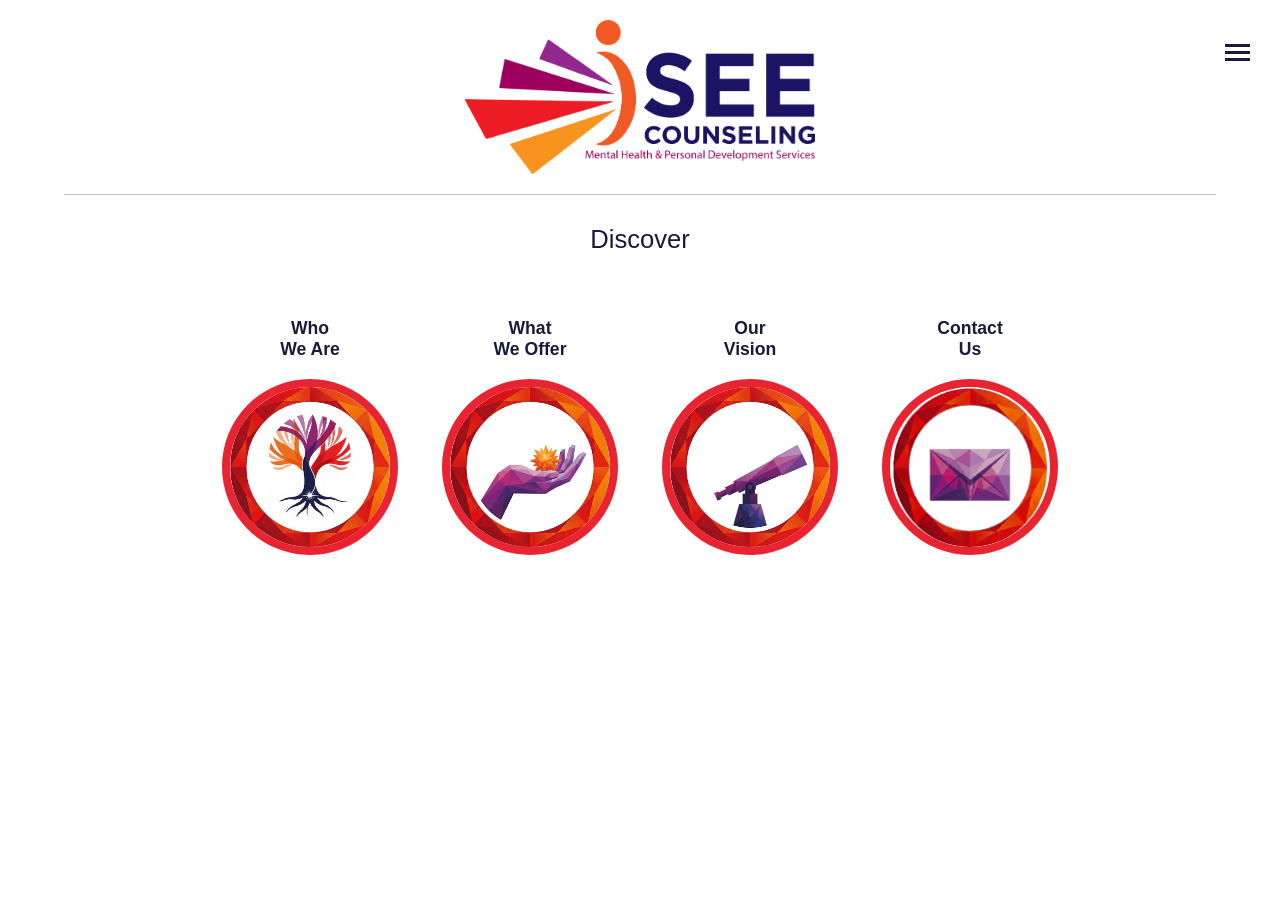
==== index.html @ e56a7699 "Update index.html" ====
<!DOCTYPE html>
<html lang="en">
<head>
    <meta charset="UTF-8">
    <meta name="viewport" content="width=device-width, initial-scale=1.0">
    <title>I See Counseling - Home</title>
    <style>
        :root {
            --navy: #1A1A3A;
            --red: #E82431;
            --systemic-orange: #E85E2E;
            --purple: #D067C0;
            --maroon: #7A1A6B;
            --sage-orange: #E18318;
        }

        body {
            margin: 0;
            padding: 0;
            font-family: 'Segoe UI', Tahoma, Geneva, Verdana, sans-serif;
            background-color: #ffffff;
            color: var(--navy);
            text-align: center;
        }

        /* Header & Navigation */
        header {
            display: flex;
            justify-content: center;
            align-items: center;
            padding: 20px;
            position: relative;
        }

        .main-logo {
            max-width: 350px;
            width: 100%;
            height: auto;
        }

        .hamburger {
            position: absolute;
            right: 30px;
            top: 40px;
            cursor: pointer;
        }

        .hamburger div {
            width: 25px;
            height: 3px;
            background-color: var(--navy);
            margin: 4px 0;
        }

        /* Divider Line */
        .divider {
            width: 90%;
            height: 1px;
            background-color: var(--maroon);
            margin: 0 auto 30px;
            opacity: 0.3;
        }

        /* Discover Link - Plain Navy Text */
        .discover-link {
            display: inline-block;
            color: var(--navy);
            text-decoration: none;
            font-size: 1.6rem;
            font-weight: 500;
            margin-bottom: 40px;
        }

        /* Icon Grid Layout */
        .nav-grid {
            display: flex;
            justify-content: center;
            align-items: flex-start;
            flex-wrap: wrap;
            gap: 20px;
            padding: 20px;
            max-width: 1100px;
            margin: 0 auto;
        }

        .nav-item {
            display: flex;
            flex-direction: column;
            align-items: center;
            width: 200px;
            text-decoration: none;
            color: inherit;
        }

        .nav-item span {
            font-weight: bold;
            margin-bottom: 15px;
            font-size: 1.1rem;
            height: 50px;
            display: flex;
            align-items: center;
            text-align: center;
        }

        /* Circular Icons with 8px Red Border */
        .circle-icon {
            width: 160px;
            height: 160px;
            border-radius: 50%;
            border: 8px solid var(--red);
            overflow: hidden;
            display: flex;
            justify-content: center;
            align-items: center;
            background-color: white;
        }

        .circle-icon img {
            width: 100%;
            height: 100%;
            object-fit: cover;
        }

        /* Responsive Design */
        @media (max-width: 768px) {
            .nav-grid {
                flex-direction: column;
                align-items: center;
            }
            .nav-item {
                width: 100%;
                margin-bottom: 30px;
            }
        }
    </style>
</head>
<body>

    <header>
        <img src="images/main-logo.png" alt="I See Counseling" class="main-logo">
        <div class="hamburger">
            <div></div>
            <div></div>
            <div></div>
        </div>
    </header>

    <div class="divider"></div>

    <a href="#" class="discover-link">Discover</a>

    <div class="nav-grid">
        <!-- Who We Are -->
        <a href="about.html" class="nav-item">
            <span>Who<br>We Are</span>
            <div class="circle-icon">
                <img src="images/who-we-are.png" alt="Who We Are">
            </div>
        </a>

        <!-- What We Offer -->
        <div class="nav-item">
            <span>What<br>We Offer</span>
            <div class="circle-icon">
                <img src="images/offer.png" alt="What We Offer">
            </div>
        </div>

        <!-- Our Vision -->
        <div class="nav-item">
            <span>Our<br>Vision</span>
            <div class="circle-icon">
                <img src="images/vision.png" alt="Our Vision">
            </div>
        </div>

        <!-- Contact Us -->
        <div class="nav-item">
            <span>Contact<br>Us</span>
            <div class="circle-icon">
                <img src="images/contact.png" alt="Contact Us">
            </div>
        </div>
    </div>

</body>
</html>
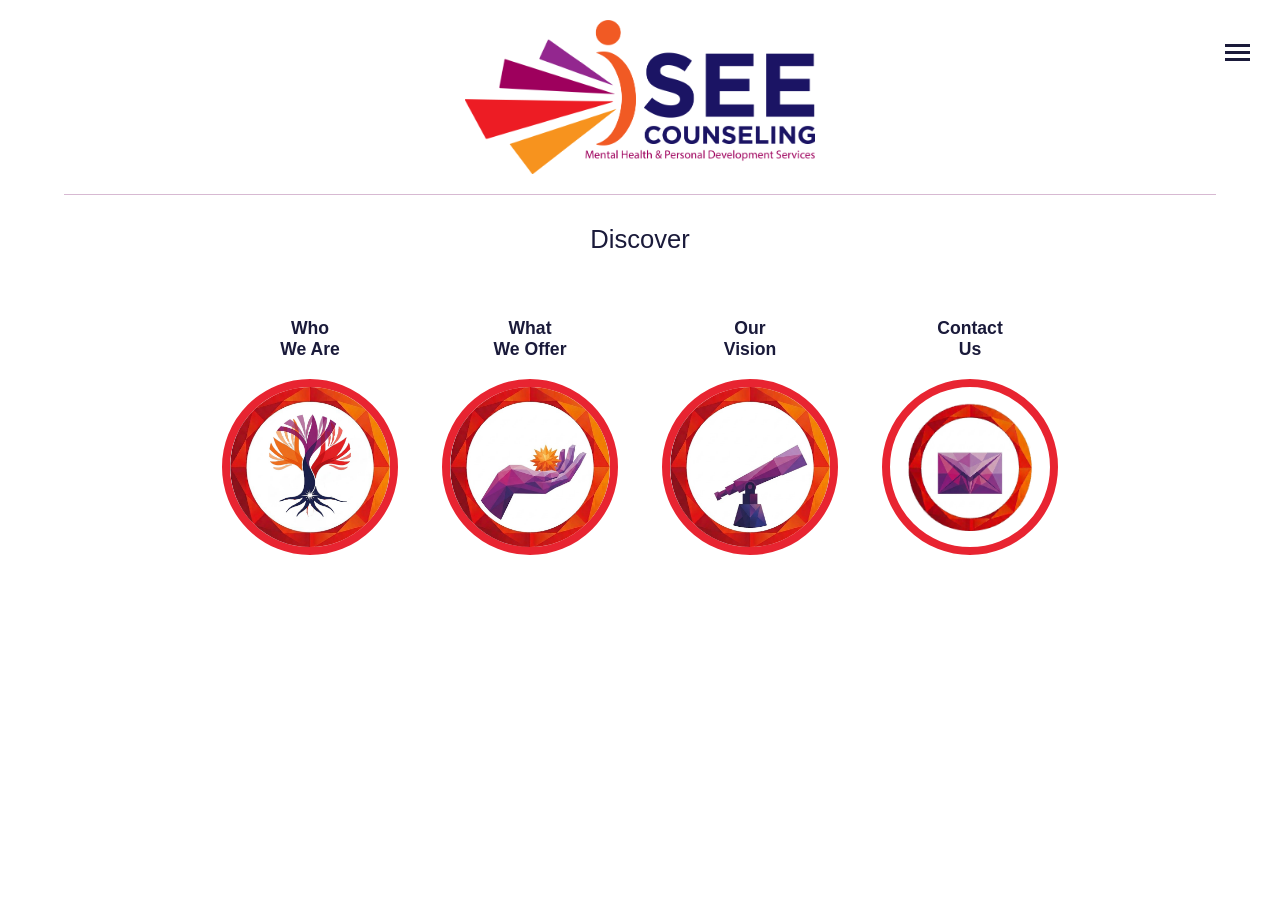
==== commit fa606bbb: "Add dropdown menu and improve header styles Refactor header to include a dropdown menu for navigatio" ====
--- a/index.html
+++ b/index.html
@@ -5,6 +5,7 @@
     <meta name="viewport" content="width=device-width, initial-scale=1.0">
     <title>I See Counseling - Home</title>
     <style>
+        /* Core Brand Colors */
         :root {
             --navy: #1A1A3A;
             --red: #E82431;
@@ -23,13 +24,14 @@
             text-align: center;
         }
 
-        /* Header & Navigation */
+        /* Header & Dropdown Menu */
         header {
             display: flex;
             justify-content: center;
             align-items: center;
             padding: 20px;
             position: relative;
+            z-index: 1000;
         }
 
         .main-logo {
@@ -38,11 +40,20 @@
             height: auto;
         }
 
-        .hamburger {
+        .menu-container {
             position: absolute;
             right: 30px;
             top: 40px;
+        }
+
+        /* Hidden Checkbox Hack for Dropdown */
+        #menu-toggle {
+            display: none;
+        }
+
+        .hamburger {
             cursor: pointer;
+            display: block;
         }
 
         .hamburger div {
@@ -50,6 +61,37 @@
             height: 3px;
             background-color: var(--navy);
             margin: 4px 0;
+            transition: 0.3s;
+        }
+
+        .dropdown-content {
+            display: none;
+            position: absolute;
+            right: 0;
+            top: 40px;
+            background-color: #ffffff;
+            min-width: 160px;
+            box-shadow: 0px 8px 16px 0px rgba(0,0,0,0.1);
+            border: 1px solid #eee;
+            text-align: right;
+        }
+
+        .dropdown-content a {
+            color: var(--navy);
+            padding: 12px 16px;
+            text-decoration: none;
+            display: block;
+            font-weight: 500;
+        }
+
+        .dropdown-content a:hover {
+            background-color: #f9f9f9;
+            color: var(--red);
+        }
+
+        /* Show menu when checkbox is checked */
+        #menu-toggle:checked ~ .dropdown-content {
+            display: block;
         }
 
         /* Divider Line */
@@ -61,11 +103,10 @@
             opacity: 0.3;
         }
 
-        /* Discover Link - Plain Navy Text */
-        .discover-link {
-            display: inline-block;
+        /* Discover Text (Plain, No Link) */
+        .discover-text {
+            display: block;
             color: var(--navy);
-            text-decoration: none;
             font-size: 1.6rem;
             font-weight: 500;
             margin-bottom: 40px;
@@ -119,6 +160,13 @@
             width: 100%;
             height: 100%;
             object-fit: cover;
+        }
+
+        /* Fix for Contact Icon fitting issues */
+        .contact-fix img {
+            width: 80%;
+            height: 80%;
+            object-fit: contain;
         }
 
         /* Responsive Design */
@@ -131,6 +179,9 @@
                 width: 100%;
                 margin-bottom: 30px;
             }
+            .main-logo {
+                max-width: 280px;
+            }
         }
     </style>
 </head>
@@ -138,16 +189,26 @@
 
     <header>
         <img src="images/main-logo.png" alt="I See Counseling" class="main-logo">
-        <div class="hamburger">
-            <div></div>
-            <div></div>
-            <div></div>
+        
+        <div class="menu-container">
+            <input type="checkbox" id="menu-toggle">
+            <label for="menu-toggle" class="hamburger">
+                <div></div>
+                <div></div>
+                <div></div>
+            </label>
+            <nav class="dropdown-content">
+                <a href="about.html">About</a>
+                <a href="#">Services</a>
+                <a href="#">Vision</a>
+                <a href="#">Contact Us</a>
+            </nav>
         </div>
     </header>
 
     <div class="divider"></div>
 
-    <a href="#" class="discover-link">Discover</a>
+    <span class="discover-text">Discover</span>
 
     <div class="nav-grid">
         <!-- Who We Are -->
@@ -177,7 +238,7 @@
         <!-- Contact Us -->
         <div class="nav-item">
             <span>Contact<br>Us</span>
-            <div class="circle-icon">
+            <div class="circle-icon contact-fix">
                 <img src="images/contact.png" alt="Contact Us">
             </div>
         </div>
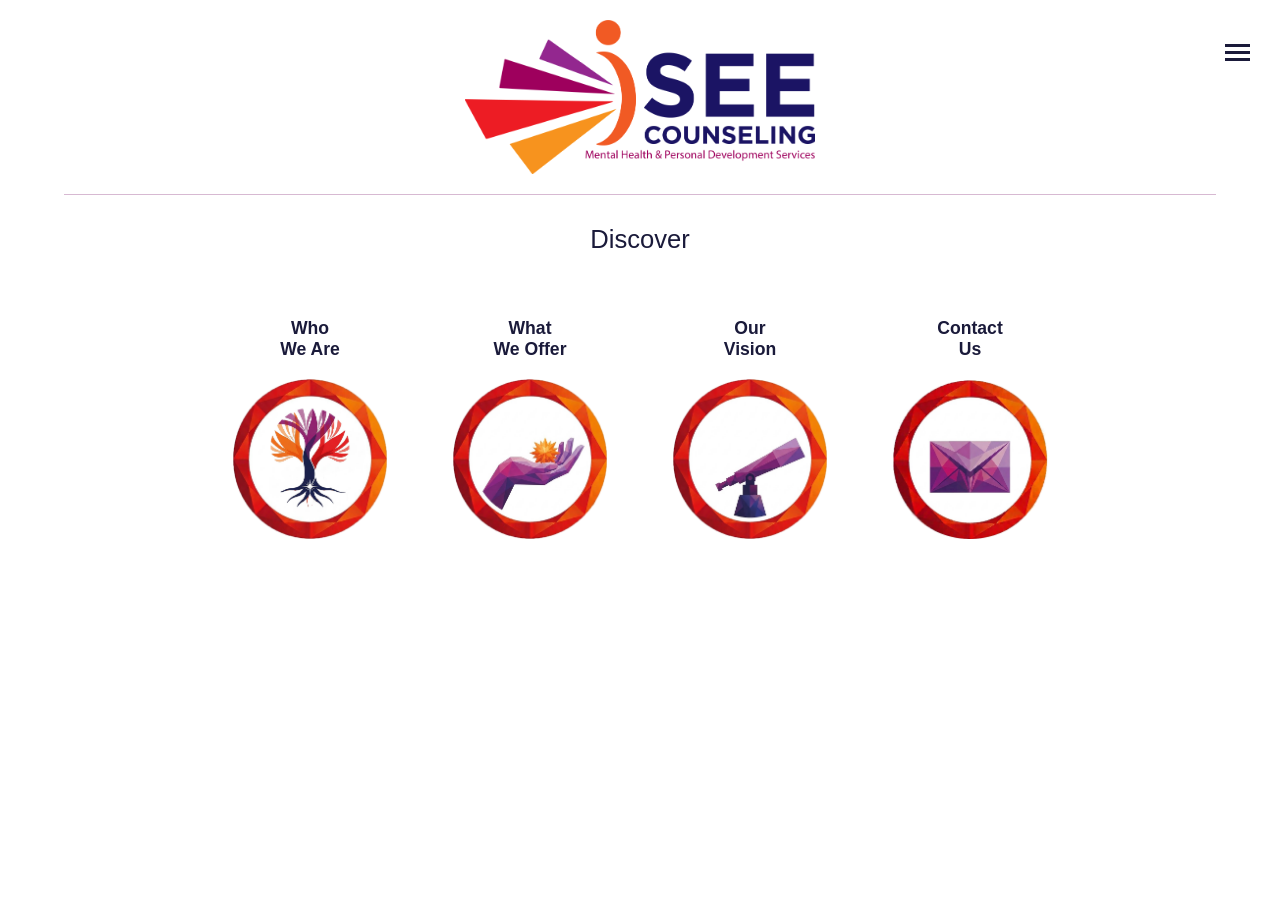
==== commit 0cfea056: "Refactor HTML structure and styles" ====
--- a/index.html
+++ b/index.html
@@ -46,7 +46,6 @@
             top: 40px;
         }
 
-        /* Hidden Checkbox Hack for Dropdown */
         #menu-toggle {
             display: none;
         }
@@ -89,7 +88,6 @@
             color: var(--red);
         }
 
-        /* Show menu when checkbox is checked */
         #menu-toggle:checked ~ .dropdown-content {
             display: block;
         }
@@ -103,7 +101,7 @@
             opacity: 0.3;
         }
 
-        /* Discover Text (Plain, No Link) */
+        /* Discover Text */
         .discover-text {
             display: block;
             color: var(--navy);
@@ -143,30 +141,21 @@
             text-align: center;
         }
 
-        /* Circular Icons with 8px Red Border */
-        .circle-icon {
+        /* Icon Containers - No Border, Equal Sizing */
+        .icon-container {
             width: 160px;
             height: 160px;
-            border-radius: 50%;
-            border: 8px solid var(--red);
-            overflow: hidden;
             display: flex;
             justify-content: center;
             align-items: center;
-            background-color: white;
-        }
-
-        .circle-icon img {
+            background-color: transparent;
+        }
+
+        .icon-container img {
             width: 100%;
             height: 100%;
-            object-fit: cover;
-        }
-
-        /* Fix for Contact Icon fitting issues */
-        .contact-fix img {
-            width: 80%;
-            height: 80%;
-            object-fit: contain;
+            /* 'contain' ensures the whole image fits the 160px box regardless of original dimensions */
+            object-fit: contain; 
         }
 
         /* Responsive Design */
@@ -214,7 +203,7 @@
         <!-- Who We Are -->
         <a href="about.html" class="nav-item">
             <span>Who<br>We Are</span>
-            <div class="circle-icon">
+            <div class="icon-container">
                 <img src="images/who-we-are.png" alt="Who We Are">
             </div>
         </a>
@@ -222,7 +211,7 @@
         <!-- What We Offer -->
         <div class="nav-item">
             <span>What<br>We Offer</span>
-            <div class="circle-icon">
+            <div class="icon-container">
                 <img src="images/offer.png" alt="What We Offer">
             </div>
         </div>
@@ -230,7 +219,7 @@
         <!-- Our Vision -->
         <div class="nav-item">
             <span>Our<br>Vision</span>
-            <div class="circle-icon">
+            <div class="icon-container">
                 <img src="images/vision.png" alt="Our Vision">
             </div>
         </div>
@@ -238,7 +227,7 @@
         <!-- Contact Us -->
         <div class="nav-item">
             <span>Contact<br>Us</span>
-            <div class="circle-icon contact-fix">
+            <div class="icon-container">
                 <img src="images/contact.png" alt="Contact Us">
             </div>
         </div>
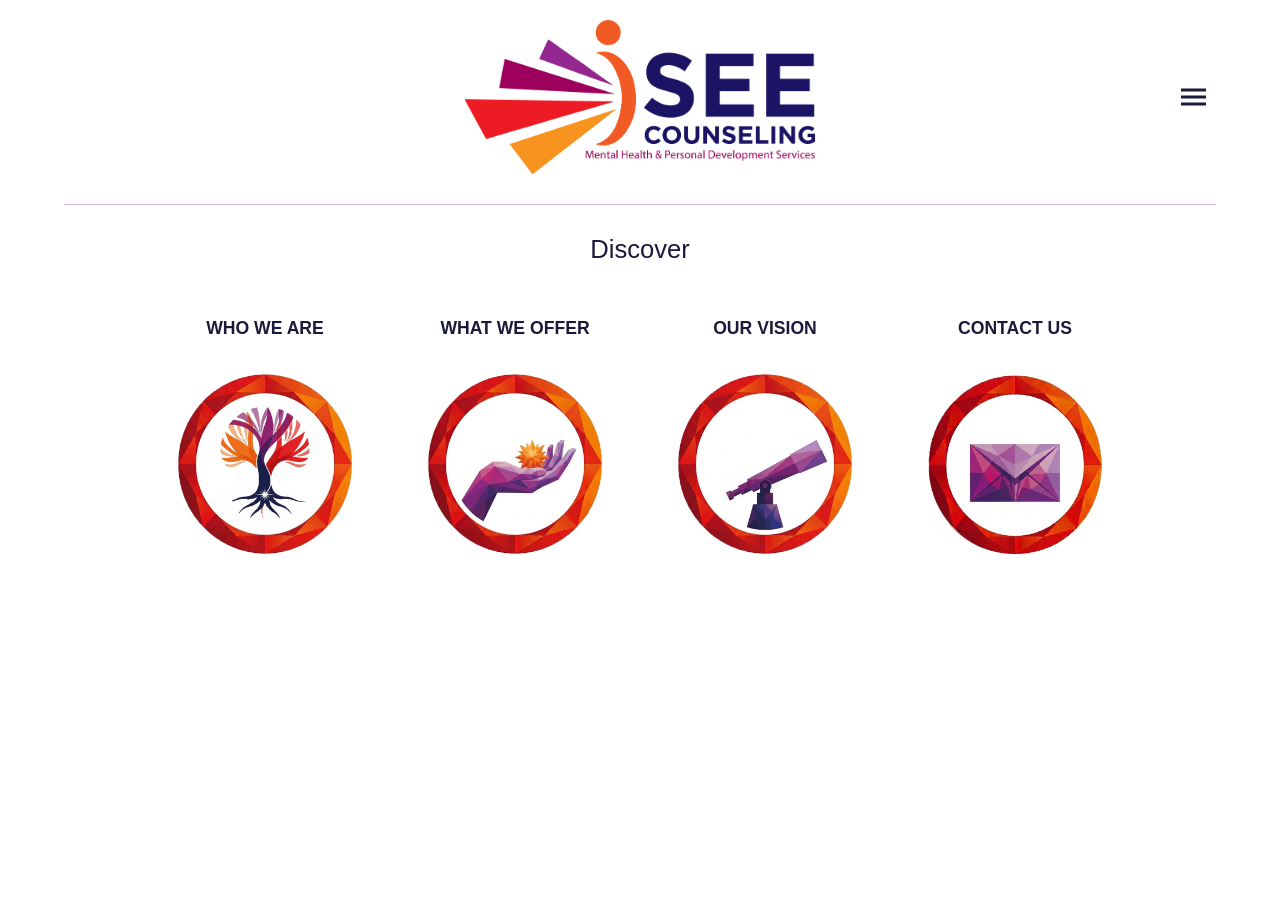
==== commit 2a62217a: "Update index.html" ====
--- a/index.html
+++ b/index.html
@@ -22,14 +22,15 @@
             background-color: #ffffff;
             color: var(--navy);
             text-align: center;
-        }
-
-        /* Header & Dropdown Menu */
+            overflow-x: hidden; /* Prevents side-scrolling on mobile */
+        }
+
+        /* Header & Navigation (Responsive) */
         header {
             display: flex;
             justify-content: center;
             align-items: center;
-            padding: 20px;
+            padding: 20px 5%;
             position: relative;
             z-index: 1000;
         }
@@ -42,8 +43,9 @@
 
         .menu-container {
             position: absolute;
-            right: 30px;
-            top: 40px;
+            right: 5%;
+            top: 50%;
+            transform: translateY(-50%);
         }
 
         #menu-toggle {
@@ -53,6 +55,7 @@
         .hamburger {
             cursor: pointer;
             display: block;
+            padding: 10px;
         }
 
         .hamburger div {
@@ -67,17 +70,18 @@
             display: none;
             position: absolute;
             right: 0;
-            top: 40px;
+            top: 100%;
             background-color: #ffffff;
-            min-width: 160px;
-            box-shadow: 0px 8px 16px 0px rgba(0,0,0,0.1);
+            min-width: 180px;
+            box-shadow: 0px 8px 16px rgba(0,0,0,0.1);
             border: 1px solid #eee;
             text-align: right;
+            border-radius: 4px;
         }
 
         .dropdown-content a {
             color: var(--navy);
-            padding: 12px 16px;
+            padding: 15px 20px;
             text-decoration: none;
             display: block;
             font-weight: 500;
@@ -92,12 +96,12 @@
             display: block;
         }
 
-        /* Divider Line */
+        /* Responsive Divider */
         .divider {
             width: 90%;
             height: 1px;
             background-color: var(--maroon);
-            margin: 0 auto 30px;
+            margin: 10px auto 30px;
             opacity: 0.3;
         }
 
@@ -110,15 +114,15 @@
             margin-bottom: 40px;
         }
 
-        /* Icon Grid Layout */
+        /* Responsive Grid (Flexbox) */
         .nav-grid {
             display: flex;
             justify-content: center;
             align-items: flex-start;
-            flex-wrap: wrap;
-            gap: 20px;
-            padding: 20px;
-            max-width: 1100px;
+            flex-wrap: wrap; /* Allows wrapping on smaller screens */
+            gap: 30px;
+            padding: 0 20px 40px;
+            max-width: 1200px;
             margin: 0 auto;
         }
 
@@ -126,50 +130,71 @@
             display: flex;
             flex-direction: column;
             align-items: center;
-            width: 200px;
+            width: 220px;
             text-decoration: none;
             color: inherit;
+            transition: transform 0.3s ease;
+        }
+
+        .nav-item:hover {
+            transform: translateY(-5px);
         }
 
         .nav-item span {
             font-weight: bold;
-            margin-bottom: 15px;
+            margin-bottom: 20px;
             font-size: 1.1rem;
             height: 50px;
             display: flex;
             align-items: center;
             text-align: center;
-        }
-
-        /* Icon Containers - No Border, Equal Sizing */
-        .icon-container {
-            width: 160px;
-            height: 160px;
+            text-transform: uppercase;
+        }
+
+        /* Uniform Image Containers */
+        .icon-box {
+            width: 180px;
+            height: 180px;
             display: flex;
             justify-content: center;
             align-items: center;
             background-color: transparent;
         }
 
-        .icon-container img {
+        .icon-box img {
             width: 100%;
             height: 100%;
-            /* 'contain' ensures the whole image fits the 160px box regardless of original dimensions */
-            object-fit: contain; 
-        }
-
-        /* Responsive Design */
+            object-fit: contain; /* Ensures icons aren't cropped */
+        }
+
+        /* Media Queries for Flexible Viewing */
+
+        /* Desktop Adjustments */
+        @media (min-width: 1024px) {
+            .nav-grid {
+                flex-wrap: nowrap; /* Forces horizontal row on wide screens */
+            }
+        }
+
+        /* Tablet/Mobile Adjustments */
         @media (max-width: 768px) {
+            .main-logo {
+                max-width: 250px;
+            }
+
             .nav-grid {
-                flex-direction: column;
+                flex-direction: column; /* Vertical stack for phones */
                 align-items: center;
             }
+
             .nav-item {
                 width: 100%;
-                margin-bottom: 30px;
-            }
-            .main-logo {
-                max-width: 280px;
+                margin-bottom: 20px;
+            }
+
+            .icon-box {
+                width: 150px; /* Slightly smaller for mobile screens */
+                height: 150px;
             }
         }
     </style>
@@ -202,35 +227,35 @@
     <div class="nav-grid">
         <!-- Who We Are -->
         <a href="about.html" class="nav-item">
-            <span>Who<br>We Are</span>
-            <div class="icon-container">
+            <span>Who We Are</span>
+            <div class="icon-box">
                 <img src="images/who-we-are.png" alt="Who We Are">
             </div>
         </a>
 
         <!-- What We Offer -->
-        <div class="nav-item">
-            <span>What<br>We Offer</span>
-            <div class="icon-container">
+        <a href="#" class="nav-item">
+            <span>What We Offer</span>
+            <div class="icon-box">
                 <img src="images/offer.png" alt="What We Offer">
             </div>
-        </div>
+        </a>
 
         <!-- Our Vision -->
-        <div class="nav-item">
-            <span>Our<br>Vision</span>
-            <div class="icon-container">
+        <a href="#" class="nav-item">
+            <span>Our Vision</span>
+            <div class="icon-box">
                 <img src="images/vision.png" alt="Our Vision">
             </div>
-        </div>
+        </a>
 
         <!-- Contact Us -->
-        <div class="nav-item">
-            <span>Contact<br>Us</span>
-            <div class="icon-container">
+        <a href="#" class="nav-item">
+            <span>Contact Us</span>
+            <div class="icon-box">
                 <img src="images/contact.png" alt="Contact Us">
             </div>
-        </div>
+        </a>
     </div>
 
 </body>
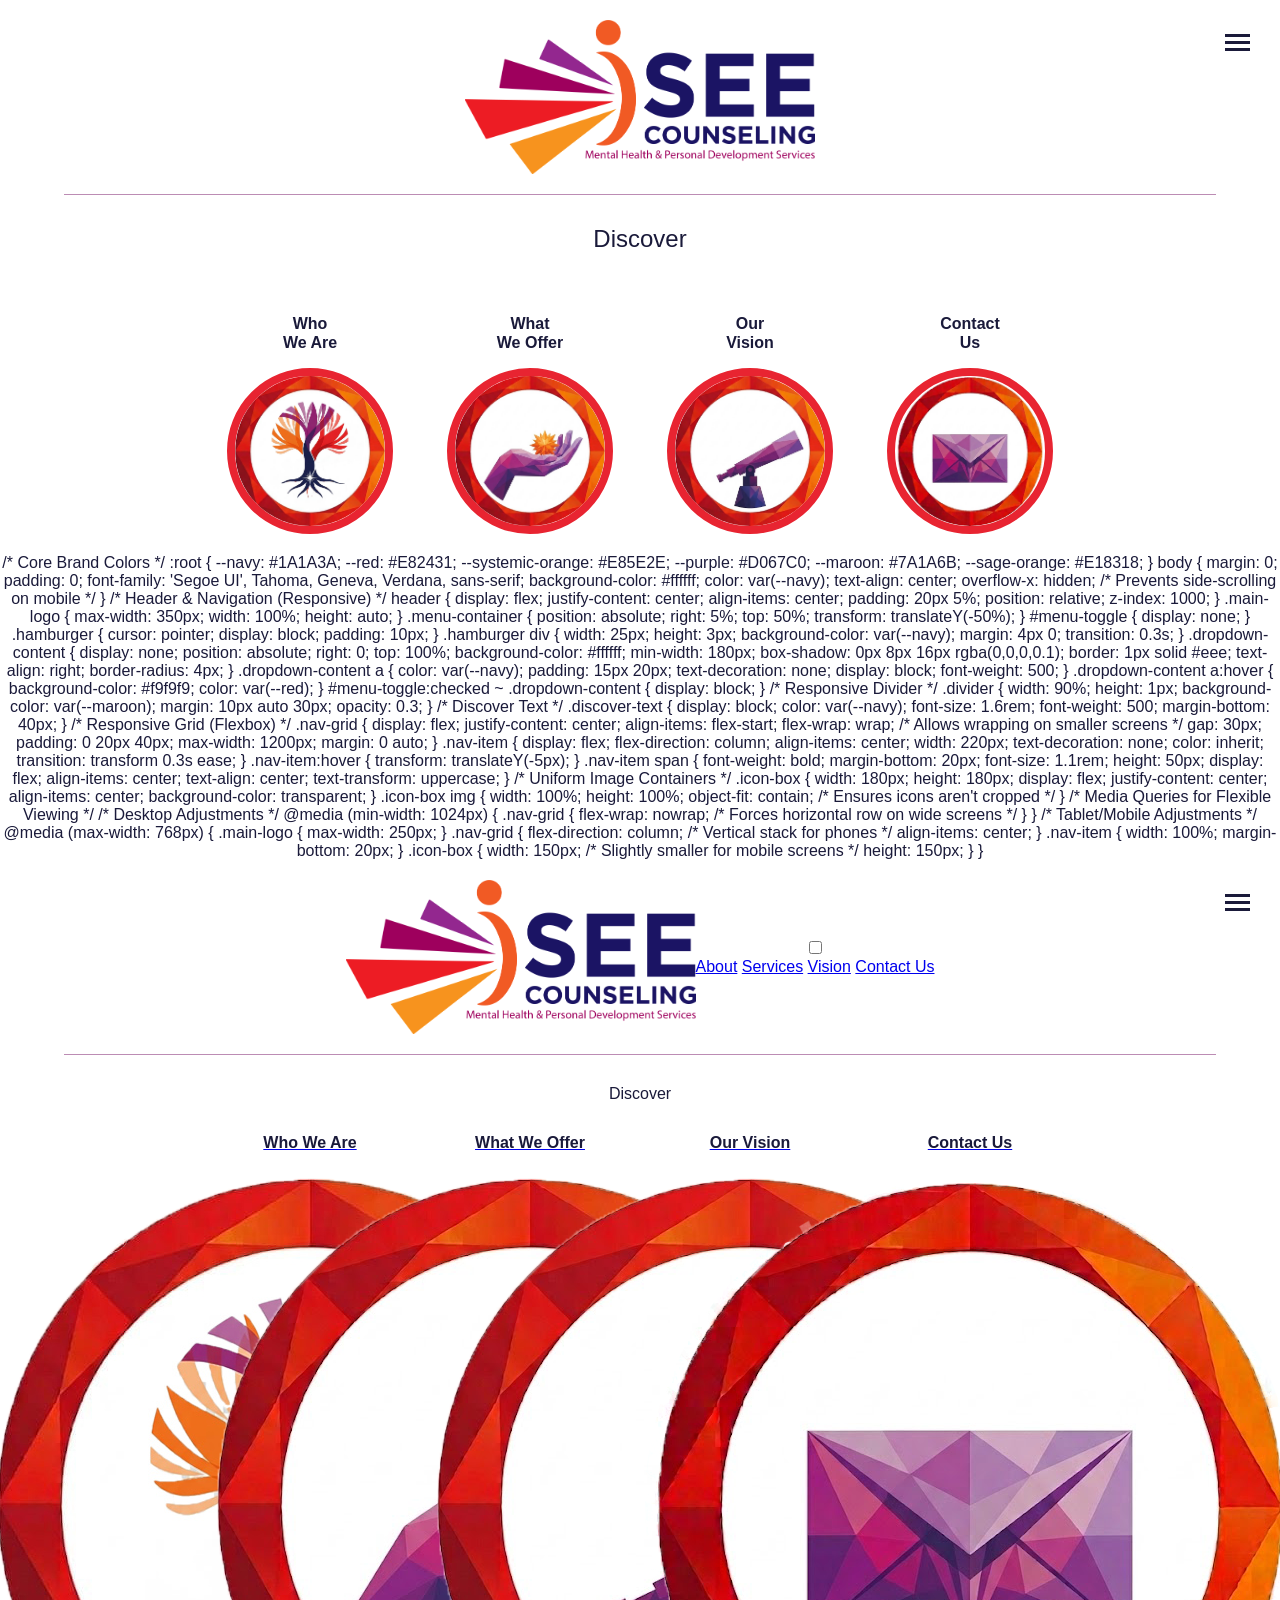
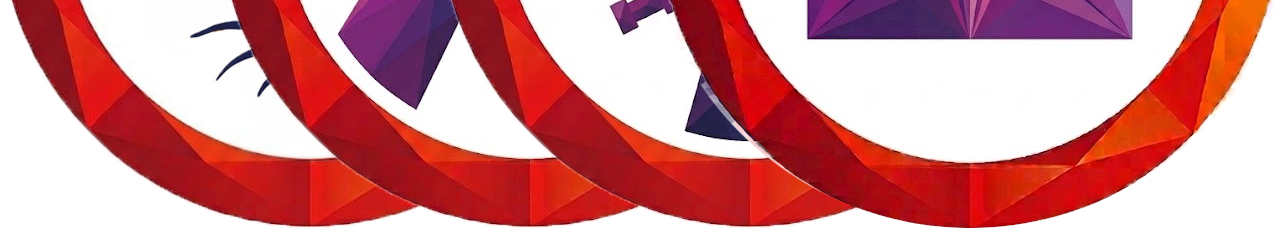
==== commit 65327000: "Update index.html" ====
--- a/index.html
+++ b/index.html
@@ -4,7 +4,196 @@
     <meta charset="UTF-8">
     <meta name="viewport" content="width=device-width, initial-scale=1.0">
     <title>I See Counseling - Home</title>
+    <style<!DOCTYPE html>
+<html lang="en">
+<head>
+    <meta charset="UTF-8">
+    <meta name="viewport" content="width=device-width, initial-scale=1.0">
+    <title>I See Counseling - Home</title>
     <style>
+        /* Core Brand Colors */
+        :root {
+            --navy: #1A1A3A;
+            --red: #E82431;
+            --systemic-orange: #E85E2E;
+            --purple: #D067C0;
+            --maroon: #7A1A6B;
+            --sage-orange: #E18318;
+        }
+
+        body {
+            margin: 0;
+            padding: 0;
+            font-family: 'Segoe UI', Tahoma, Geneva, Verdana, sans-serif;
+            background-color: #ffffff;
+            color: var(--navy);
+            text-align: center;
+        }
+
+        /* Header & Navigation */
+        header {
+            display: flex;
+            justify-content: center;
+            align-items: center;
+            padding: 20px;
+            position: relative;
+        }
+
+        .main-logo {
+            max-width: 350px;
+            height: auto;
+        }
+
+        .hamburger {
+            position: absolute;
+            right: 30px;
+            top: 30px;
+            cursor: pointer;
+        }
+
+        .hamburger div {
+            width: 25px;
+            height: 3px;
+            background-color: var(--navy);
+            margin: 4px 0;
+        }
+
+        /* Divider Line */
+        .divider {
+            width: 90%;
+            height: 1px;
+            background-color: var(--maroon);
+            margin: 0 auto 30px;
+            opacity: 0.5;
+        }
+
+        /* Discover Link */
+        .discover-link {
+            display: inline-block;
+            color: var(--navy);
+            text-decoration: none;
+            font-size: 1.5rem;
+            font-weight: 500;
+            margin-bottom: 40px;
+        }
+
+        /* Icon Grid Layout */
+        .nav-grid {
+            display: flex;
+            justify-content: center;
+            align-items: flex-start;
+            flex-wrap: wrap;
+            gap: 40px;
+            padding: 20px;
+            max-width: 1000px;
+            margin: 0 auto;
+        }
+
+        .nav-item {
+            display: flex;
+            flex-direction: column;
+            align-items: center;
+            width: 180px;
+        }
+
+        .nav-item span {
+            font-weight: bold;
+            margin-bottom: 15px;
+            line-height: 1.2;
+            min-height: 40px;
+            display: flex;
+            align-items: center;
+            color: var(--navy);
+        }
+
+        /* Circular Icons with 8px Red Border */
+        .circle-icon {
+            width: 150px;
+            height: 150px;
+            border-radius: 50%;
+            border: 8px solid var(--red);
+            overflow: hidden;
+            display: flex;
+            justify-content: center;
+            align-items: center;
+            transition: transform 0.3s ease;
+            text-decoration: none; /* Removes underline from links */
+        }
+
+        .circle-icon img {
+            width: 100%;
+            height: 100%;
+            object-fit: cover;
+        }
+
+        .circle-icon:hover {
+            transform: scale(1.05);
+        }
+
+        /* Responsive Design */
+        @media (max-width: 768px) {
+            .nav-grid {
+                flex-direction: column;
+                align-items: center;
+            }
+            .main-logo {
+                max-width: 250px;
+            }
+        }
+    </style>
+</head>
+<body>
+
+    <header>
+        <!-- Updated logo path to images folder -->
+        <img src="images/main-logo.png" alt="I See Counseling Logo" class="main-logo">
+        <div class="hamburger">
+            <div></div>
+            <div></div>
+            <div></div>
+        </div>
+    </header>
+
+    <div class="divider"></div>
+
+    <a href="#" class="discover-link">Discover</a>
+
+    <div class="nav-grid">
+        <!-- Who We Are -->
+        <div class="nav-item">
+            <span>Who<br>We Are</span>
+            <a href="about.html" class="circle-icon">
+                <img src="images/who-we-are.png" alt="Who We Are">
+            </a>
+        </div>
+
+        <!-- What We Offer - AMENDED -->
+        <div class="nav-item">
+            <span>What<br>We Offer</span>
+            <a href="services.html" class="circle-icon">
+                <img src="images/offer.png" alt="What We Offer">
+            </a>
+        </div>
+
+        <!-- Our Vision -->
+        <div class="nav-item">
+            <span>Our<br>Vision</span>
+            <a href="#" class="circle-icon">
+                <img src="images/vision.png" alt="Our Vision">
+            </a>
+        </div>
+
+        <!-- Contact Us -->
+        <div class="nav-item">
+            <span>Contact<br>Us</span>
+            <a href="contact.html" class="circle-icon">
+                <img src="images/contact.png" alt="Contact Us">
+            </a>
+        </div>
+    </div>
+
+</body>
+</html>
         /* Core Brand Colors */
         :root {
             --navy: #1A1A3A;
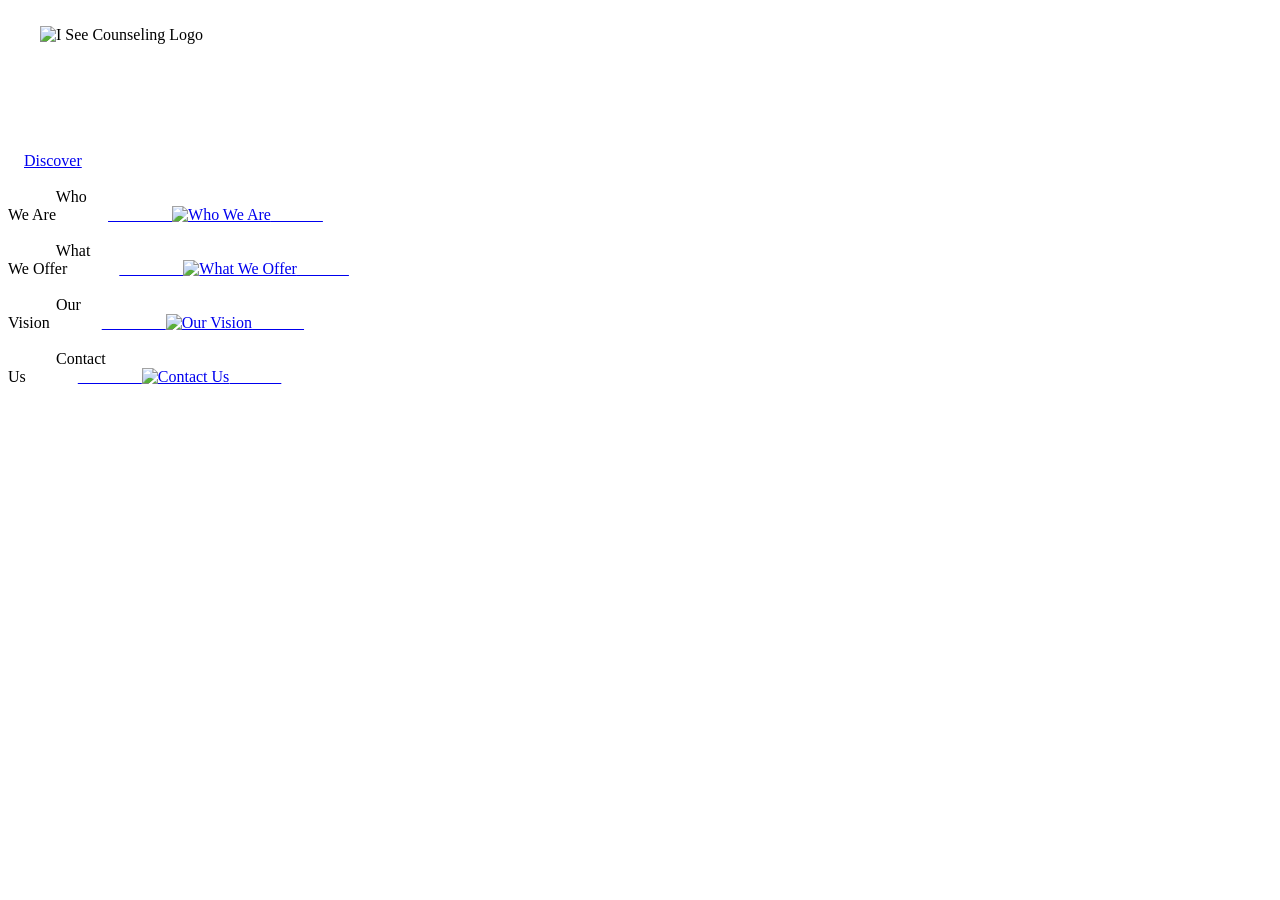
==== commit 0002734d: "Refactor index.html for improved structure and styling" ====
--- a/index.html
+++ b/index.html
@@ -1,451 +1,188 @@
 <!DOCTYPE html>
 <html lang="en">
 <head>
-    <meta charset="UTF-8">
-    <meta name="viewport" content="width=device-width, initial-scale=1.0">
-    <title>I See Counseling - Home</title>
-    <style<!DOCTYPE html>
-<html lang="en">
-<head>
-    <meta charset="UTF-8">
-    <meta name="viewport" content="width=device-width, initial-scale=1.0">
-    <title>I See Counseling - Home</title>
-    <style>
-        /* Core Brand Colors */
-        :root {
-            --navy: #1A1A3A;
-            --red: #E82431;
-            --systemic-orange: #E85E2E;
-            --purple: #D067C0;
-            --maroon: #7A1A6B;
-            --sage-orange: #E18318;
-        }
+    <meta charset="UTF-8">
+    <meta name="viewport" content="width=device-width, initial-scale=1.0">
+    <title>I See Counseling - Home</title>
+    <style>
+        /* Core Brand Colors */
+        :root {
+            --navy: #1A1A3A;
+            --red: #E82431;
+            --systemic-orange: #E85E2E;
+            --purple: #D067C0;
+            --maroon: #7A1A6B;
+            --sage-orange: #E18318;
+        }
 
-        body {
-            margin: 0;
-            padding: 0;
-            font-family: 'Segoe UI', Tahoma, Geneva, Verdana, sans-serif;
-            background-color: #ffffff;
-            color: var(--navy);
-            text-align: center;
-        }
+        body {
+            margin: 0;
+            padding: 0;
+            font-family: 'Segoe UI', Tahoma, Geneva, Verdana, sans-serif;
+            background-color: #ffffff;
+            color: var(--navy);
+            text-align: center;
+        }
 
-        /* Header & Navigation */
-        header {
-            display: flex;
-            justify-content: center;
-            align-items: center;
-            padding: 20px;
-            position: relative;
-        }
+        /* Header & Navigation */
+        header {
+            display: flex;
+            justify-content: center;
+            align-items: center;
+            padding: 20px;
+            position: relative;
+        }
 
-        .main-logo {
-            max-width: 350px;
-            height: auto;
-        }
+        .main-logo {
+            max-width: 350px;
+            height: auto;
+        }
 
-        .hamburger {
-            position: absolute;
-            right: 30px;
-            top: 30px;
-            cursor: pointer;
-        }
+        .hamburger {
+            position: absolute;
+            right: 30px;
+            top: 30px;
+            cursor: pointer;
+        }
 
-        .hamburger div {
-            width: 25px;
-            height: 3px;
-            background-color: var(--navy);
-            margin: 4px 0;
-        }
+        .hamburger div {
+            width: 25px;
+            height: 3px;
+            background-color: var(--navy);
+            margin: 4px 0;
+        }
 
-        /* Divider Line */
-        .divider {
-            width: 90%;
-            height: 1px;
-            background-color: var(--maroon);
-            margin: 0 auto 30px;
-            opacity: 0.5;
-        }
+        /* Divider Line */
+        .divider {
+            width: 90%;
+            height: 1px;
+            background-color: var(--maroon);
+            margin: 0 auto 30px;
+            opacity: 0.5;
+        }
 
-        /* Discover Link */
-        .discover-link {
-            display: inline-block;
-            color: var(--navy);
-            text-decoration: none;
-            font-size: 1.5rem;
-            font-weight: 500;
-            margin-bottom: 40px;
-        }
+        /* Discover Link - Plain Navy Text */
+        .discover-link {
+            display: inline-block;
+            color: var(--navy);
+            text-decoration: none;
+            font-size: 1.5rem;
+            font-weight: 500;
+            margin-bottom: 40px;
+        }
 
-        /* Icon Grid Layout */
-        .nav-grid {
-            display: flex;
-            justify-content: center;
-            align-items: flex-start;
-            flex-wrap: wrap;
-            gap: 40px;
-            padding: 20px;
-            max-width: 1000px;
-            margin: 0 auto;
-        }
+        /* Icon Grid Layout */
+        .nav-grid {
+            display: flex;
+            justify-content: center;
+            align-items: flex-start;
+            flex-wrap: wrap;
+            gap: 40px;
+            padding: 20px;
+            max-width: 1000px;
+            margin: 0 auto;
+        }
 
-        .nav-item {
-            display: flex;
-            flex-direction: column;
-            align-items: center;
-            width: 180px;
-        }
+        .nav-item {
+            display: flex;
+            flex-direction: column;
+            align-items: center;
+            width: 180px;
+        }
 
-        .nav-item span {
-            font-weight: bold;
-            margin-bottom: 15px;
-            line-height: 1.2;
-            min-height: 40px;
-            display: flex;
-            align-items: center;
-            color: var(--navy);
-        }
+        .nav-item span {
+            font-weight: bold;
+            margin-bottom: 15px;
+            line-height: 1.2;
+            min-height: 40px;
+            display: flex;
+            align-items: center;
+        }
 
-        /* Circular Icons with 8px Red Border */
-        .circle-icon {
-            width: 150px;
-            height: 150px;
-            border-radius: 50%;
-            border: 8px solid var(--red);
-            overflow: hidden;
-            display: flex;
-            justify-content: center;
-            align-items: center;
-            transition: transform 0.3s ease;
-            text-decoration: none; /* Removes underline from links */
-        }
+        /* Circular Icons with 8px Red Border */
+        .circle-icon {
+            width: 150px;
+            height: 150px;
+            border-radius: 50%;
+            border: 8px solid var(--red);
+            overflow: hidden;
+            display: flex;
+            justify-content: center;
+            align-items: center;
+            transition: transform 0.3s ease;
+        }
 
-        .circle-icon img {
-            width: 100%;
-            height: 100%;
-            object-fit: cover;
-        }
+        .circle-icon img {
+            width: 100%;
+            height: 100%;
+            object-fit: cover;
+        }
 
-        .circle-icon:hover {
-            transform: scale(1.05);
-        }
+        .circle-icon:hover {
+            transform: scale(1.05);
+        }
 
-        /* Responsive Design */
-        @media (max-width: 768px) {
-            .nav-grid {
-                flex-direction: column;
-                align-items: center;
-            }
-            .main-logo {
-                max-width: 250px;
-            }
-        }
-    </style>
+        /* Responsive Design */
+        @media (max-width: 768px) {
+            .nav-grid {
+                flex-direction: column;
+                align-items: center;
+            }
+            
+            .main-logo {
+                max-width: 250px;
+            }
+        }
+    </style>
 </head>
 <body>
 
-    <header>
-        <!-- Updated logo path to images folder -->
-        <img src="images/main-logo.png" alt="I See Counseling Logo" class="main-logo">
-        <div class="hamburger">
-            <div></div>
-            <div></div>
-            <div></div>
-        </div>
-    </header>
+    <header>
+        <img src="main-logo.png" alt="I See Counseling Logo" class="main-logo">
+        <div class="hamburger">
+            <div></div>
+            <div></div>
+            <div></div>
+        </div>
+    </header>
 
-    <div class="divider"></div>
+    <div class="divider"></div>
 
-    <a href="#" class="discover-link">Discover</a>
+    <a href="#" class="discover-link">Discover</a>
 
-    <div class="nav-grid">
-        <!-- Who We Are -->
-        <div class="nav-item">
-            <span>Who<br>We Are</span>
-            <a href="about.html" class="circle-icon">
-                <img src="images/who-we-are.png" alt="Who We Are">
-            </a>
-        </div>
+    <div class="nav-grid">
+        <!-- Who We Are -->
+        <div class="nav-item">
+            <span>Who<br>We Are</span>
+            <a href="about.html" class="circle-icon">
+                <img src="who-we-are.jpg" alt="Who We Are">
+            </a>
+        </div>
 
-        <!-- What We Offer - AMENDED -->
-        <div class="nav-item">
-            <span>What<br>We Offer</span>
-            <a href="services.html" class="circle-icon">
-                <img src="images/offer.png" alt="What We Offer">
-            </a>
-        </div>
+        <!-- What We Offer -->
+        <div class="nav-item">
+            <span>What<br>We Offer</span>
+            <a href="#" class="circle-icon">
+                <img src="offer.png" alt="What We Offer">
+            </a>
+        </div>
 
-        <!-- Our Vision -->
-        <div class="nav-item">
-            <span>Our<br>Vision</span>
-            <a href="#" class="circle-icon">
-                <img src="images/vision.png" alt="Our Vision">
-            </a>
-        </div>
+        <!-- Our Vision -->
+        <div class="nav-item">
+            <span>Our<br>Vision</span>
+            <a href="#" class="circle-icon">
+                <img src="vision.jpg" alt="Our Vision">
+            </a>
+        </div>
 
-        <!-- Contact Us -->
-        <div class="nav-item">
-            <span>Contact<br>Us</span>
-            <a href="contact.html" class="circle-icon">
-                <img src="images/contact.png" alt="Contact Us">
-            </a>
-        </div>
-    </div>
+        <!-- Contact Us -->
+        <div class="nav-item">
+            <span>Contact<br>Us</span>
+            <a href="#" class="circle-icon">
+                <img src="contact.jpg" alt="Contact Us">
+            </a>
+        </div>
+    </div>
 
 </body>
 </html>
-        /* Core Brand Colors */
-        :root {
-            --navy: #1A1A3A;
-            --red: #E82431;
-            --systemic-orange: #E85E2E;
-            --purple: #D067C0;
-            --maroon: #7A1A6B;
-            --sage-orange: #E18318;
-        }
-
-        body {
-            margin: 0;
-            padding: 0;
-            font-family: 'Segoe UI', Tahoma, Geneva, Verdana, sans-serif;
-            background-color: #ffffff;
-            color: var(--navy);
-            text-align: center;
-            overflow-x: hidden; /* Prevents side-scrolling on mobile */
-        }
-
-        /* Header & Navigation (Responsive) */
-        header {
-            display: flex;
-            justify-content: center;
-            align-items: center;
-            padding: 20px 5%;
-            position: relative;
-            z-index: 1000;
-        }
-
-        .main-logo {
-            max-width: 350px;
-            width: 100%;
-            height: auto;
-        }
-
-        .menu-container {
-            position: absolute;
-            right: 5%;
-            top: 50%;
-            transform: translateY(-50%);
-        }
-
-        #menu-toggle {
-            display: none;
-        }
-
-        .hamburger {
-            cursor: pointer;
-            display: block;
-            padding: 10px;
-        }
-
-        .hamburger div {
-            width: 25px;
-            height: 3px;
-            background-color: var(--navy);
-            margin: 4px 0;
-            transition: 0.3s;
-        }
-
-        .dropdown-content {
-            display: none;
-            position: absolute;
-            right: 0;
-            top: 100%;
-            background-color: #ffffff;
-            min-width: 180px;
-            box-shadow: 0px 8px 16px rgba(0,0,0,0.1);
-            border: 1px solid #eee;
-            text-align: right;
-            border-radius: 4px;
-        }
-
-        .dropdown-content a {
-            color: var(--navy);
-            padding: 15px 20px;
-            text-decoration: none;
-            display: block;
-            font-weight: 500;
-        }
-
-        .dropdown-content a:hover {
-            background-color: #f9f9f9;
-            color: var(--red);
-        }
-
-        #menu-toggle:checked ~ .dropdown-content {
-            display: block;
-        }
-
-        /* Responsive Divider */
-        .divider {
-            width: 90%;
-            height: 1px;
-            background-color: var(--maroon);
-            margin: 10px auto 30px;
-            opacity: 0.3;
-        }
-
-        /* Discover Text */
-        .discover-text {
-            display: block;
-            color: var(--navy);
-            font-size: 1.6rem;
-            font-weight: 500;
-            margin-bottom: 40px;
-        }
-
-        /* Responsive Grid (Flexbox) */
-        .nav-grid {
-            display: flex;
-            justify-content: center;
-            align-items: flex-start;
-            flex-wrap: wrap; /* Allows wrapping on smaller screens */
-            gap: 30px;
-            padding: 0 20px 40px;
-            max-width: 1200px;
-            margin: 0 auto;
-        }
-
-        .nav-item {
-            display: flex;
-            flex-direction: column;
-            align-items: center;
-            width: 220px;
-            text-decoration: none;
-            color: inherit;
-            transition: transform 0.3s ease;
-        }
-
-        .nav-item:hover {
-            transform: translateY(-5px);
-        }
-
-        .nav-item span {
-            font-weight: bold;
-            margin-bottom: 20px;
-            font-size: 1.1rem;
-            height: 50px;
-            display: flex;
-            align-items: center;
-            text-align: center;
-            text-transform: uppercase;
-        }
-
-        /* Uniform Image Containers */
-        .icon-box {
-            width: 180px;
-            height: 180px;
-            display: flex;
-            justify-content: center;
-            align-items: center;
-            background-color: transparent;
-        }
-
-        .icon-box img {
-            width: 100%;
-            height: 100%;
-            object-fit: contain; /* Ensures icons aren't cropped */
-        }
-
-        /* Media Queries for Flexible Viewing */
-
-        /* Desktop Adjustments */
-        @media (min-width: 1024px) {
-            .nav-grid {
-                flex-wrap: nowrap; /* Forces horizontal row on wide screens */
-            }
-        }
-
-        /* Tablet/Mobile Adjustments */
-        @media (max-width: 768px) {
-            .main-logo {
-                max-width: 250px;
-            }
-
-            .nav-grid {
-                flex-direction: column; /* Vertical stack for phones */
-                align-items: center;
-            }
-
-            .nav-item {
-                width: 100%;
-                margin-bottom: 20px;
-            }
-
-            .icon-box {
-                width: 150px; /* Slightly smaller for mobile screens */
-                height: 150px;
-            }
-        }
-    </style>
-</head>
-<body>
-
-    <header>
-        <img src="images/main-logo.png" alt="I See Counseling" class="main-logo">
-        
-        <div class="menu-container">
-            <input type="checkbox" id="menu-toggle">
-            <label for="menu-toggle" class="hamburger">
-                <div></div>
-                <div></div>
-                <div></div>
-            </label>
-            <nav class="dropdown-content">
-                <a href="about.html">About</a>
-                <a href="#">Services</a>
-                <a href="#">Vision</a>
-                <a href="#">Contact Us</a>
-            </nav>
-        </div>
-    </header>
-
-    <div class="divider"></div>
-
-    <span class="discover-text">Discover</span>
-
-    <div class="nav-grid">
-        <!-- Who We Are -->
-        <a href="about.html" class="nav-item">
-            <span>Who We Are</span>
-            <div class="icon-box">
-                <img src="images/who-we-are.png" alt="Who We Are">
-            </div>
-        </a>
-
-        <!-- What We Offer -->
-        <a href="#" class="nav-item">
-            <span>What We Offer</span>
-            <div class="icon-box">
-                <img src="images/offer.png" alt="What We Offer">
-            </div>
-        </a>
-
-        <!-- Our Vision -->
-        <a href="#" class="nav-item">
-            <span>Our Vision</span>
-            <div class="icon-box">
-                <img src="images/vision.png" alt="Our Vision">
-            </div>
-        </a>
-
-        <!-- Contact Us -->
-        <a href="#" class="nav-item">
-            <span>Contact Us</span>
-            <div class="icon-box">
-                <img src="images/contact.png" alt="Contact Us">
-            </div>
-        </a>
-    </div>
-
-</body>
-</html>
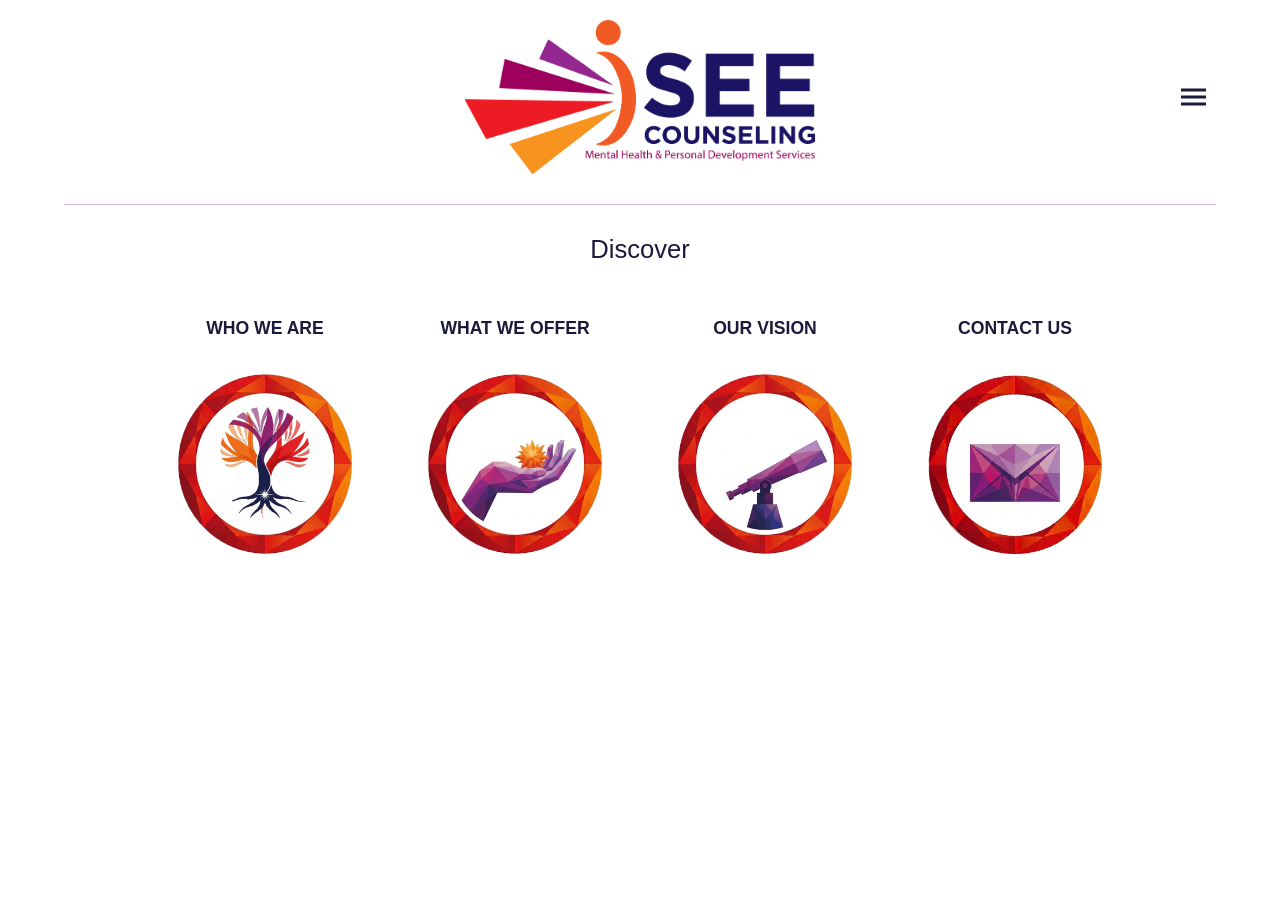
==== commit e068cc97: "Refactor index.html for responsiveness and navigation Updated HTML structure and styles for improved" ====
--- a/index.html
+++ b/index.html
@@ -1,188 +1,262 @@
 <!DOCTYPE html>
 <html lang="en">
 <head>
-    <meta charset="UTF-8">
-    <meta name="viewport" content="width=device-width, initial-scale=1.0">
-    <title>I See Counseling - Home</title>
-    <style>
-        /* Core Brand Colors */
-        :root {
-            --navy: #1A1A3A;
-            --red: #E82431;
-            --systemic-orange: #E85E2E;
-            --purple: #D067C0;
-            --maroon: #7A1A6B;
-            --sage-orange: #E18318;
-        }
-
-        body {
-            margin: 0;
-            padding: 0;
-            font-family: 'Segoe UI', Tahoma, Geneva, Verdana, sans-serif;
-            background-color: #ffffff;
-            color: var(--navy);
-            text-align: center;
-        }
-
-        /* Header & Navigation */
-        header {
-            display: flex;
-            justify-content: center;
-            align-items: center;
-            padding: 20px;
-            position: relative;
-        }
-
-        .main-logo {
-            max-width: 350px;
-            height: auto;
-        }
-
-        .hamburger {
-            position: absolute;
-            right: 30px;
-            top: 30px;
-            cursor: pointer;
-        }
-
-        .hamburger div {
-            width: 25px;
-            height: 3px;
-            background-color: var(--navy);
-            margin: 4px 0;
-        }
-
-        /* Divider Line */
-        .divider {
-            width: 90%;
-            height: 1px;
-            background-color: var(--maroon);
-            margin: 0 auto 30px;
-            opacity: 0.5;
-        }
-
-        /* Discover Link - Plain Navy Text */
-        .discover-link {
-            display: inline-block;
-            color: var(--navy);
-            text-decoration: none;
-            font-size: 1.5rem;
-            font-weight: 500;
-            margin-bottom: 40px;
-        }
-
-        /* Icon Grid Layout */
-        .nav-grid {
-            display: flex;
-            justify-content: center;
-            align-items: flex-start;
-            flex-wrap: wrap;
-            gap: 40px;
-            padding: 20px;
-            max-width: 1000px;
-            margin: 0 auto;
-        }
-
-        .nav-item {
-            display: flex;
-            flex-direction: column;
-            align-items: center;
-            width: 180px;
-        }
-
-        .nav-item span {
-            font-weight: bold;
-            margin-bottom: 15px;
-            line-height: 1.2;
-            min-height: 40px;
-            display: flex;
-            align-items: center;
-        }
-
-        /* Circular Icons with 8px Red Border */
-        .circle-icon {
-            width: 150px;
-            height: 150px;
-            border-radius: 50%;
-            border: 8px solid var(--red);
-            overflow: hidden;
-            display: flex;
-            justify-content: center;
-            align-items: center;
-            transition: transform 0.3s ease;
-        }
-
-        .circle-icon img {
-            width: 100%;
-            height: 100%;
-            object-fit: cover;
-        }
-
-        .circle-icon:hover {
-            transform: scale(1.05);
-        }
-
-        /* Responsive Design */
-        @media (max-width: 768px) {
-            .nav-grid {
-                flex-direction: column;
-                align-items: center;
-            }
-            
-            .main-logo {
-                max-width: 250px;
-            }
-        }
-    </style>
+    <meta charset="UTF-8">
+    <meta name="viewport" content="width=device-width, initial-scale=1.0">
+    <title>I See Counseling - Home</title>
+    <style>
+        /* Core Brand Colors */
+        :root {
+            --navy: #1A1A3A;
+            --red: #E82431;
+            --systemic-orange: #E85E2E;
+            --purple: #D067C0;
+            --maroon: #7A1A6B;
+            --sage-orange: #E18318;
+        }
+
+        body {
+            margin: 0;
+            padding: 0;
+            font-family: 'Segoe UI', Tahoma, Geneva, Verdana, sans-serif;
+            background-color: #ffffff;
+            color: var(--navy);
+            text-align: center;
+            overflow-x: hidden; /* Prevents side-scrolling on mobile */
+        }
+
+        /* Header & Navigation (Responsive) */
+        header {
+            display: flex;
+            justify-content: center;
+            align-items: center;
+            padding: 20px 5%;
+            position: relative;
+            z-index: 1000;
+        }
+
+        .main-logo {
+            max-width: 350px;
+            width: 100%;
+            height: auto;
+        }
+
+        .menu-container {
+            position: absolute;
+            right: 5%;
+            top: 50%;
+            transform: translateY(-50%);
+        }
+
+        #menu-toggle {
+            display: none;
+        }
+
+        .hamburger {
+            cursor: pointer;
+            display: block;
+            padding: 10px;
+        }
+
+        .hamburger div {
+            width: 25px;
+            height: 3px;
+            background-color: var(--navy);
+            margin: 4px 0;
+            transition: 0.3s;
+        }
+
+        .dropdown-content {
+            display: none;
+            position: absolute;
+            right: 0;
+            top: 100%;
+            background-color: #ffffff;
+            min-width: 180px;
+            box-shadow: 0px 8px 16px rgba(0,0,0,0.1);
+            border: 1px solid #eee;
+            text-align: right;
+            border-radius: 4px;
+        }
+
+        .dropdown-content a {
+            color: var(--navy);
+            padding: 15px 20px;
+            text-decoration: none;
+            display: block;
+            font-weight: 500;
+        }
+
+        .dropdown-content a:hover {
+            background-color: #f9f9f9;
+            color: var(--red);
+        }
+
+        #menu-toggle:checked ~ .dropdown-content {
+            display: block;
+        }
+
+        /* Responsive Divider */
+        .divider {
+            width: 90%;
+            height: 1px;
+            background-color: var(--maroon);
+            margin: 10px auto 30px;
+            opacity: 0.3;
+        }
+
+        /* Discover Text */
+        .discover-text {
+            display: block;
+            color: var(--navy);
+            font-size: 1.6rem;
+            font-weight: 500;
+            margin-bottom: 40px;
+        }
+
+        /* Responsive Grid (Flexbox) */
+        .nav-grid {
+            display: flex;
+            justify-content: center;
+            align-items: flex-start;
+            flex-wrap: wrap; /* Allows wrapping on smaller screens */
+            gap: 30px;
+            padding: 0 20px 40px;
+            max-width: 1200px;
+            margin: 0 auto;
+        }
+
+        .nav-item {
+            display: flex;
+            flex-direction: column;
+            align-items: center;
+            width: 220px;
+            text-decoration: none;
+            color: inherit;
+            transition: transform 0.3s ease;
+        }
+
+        .nav-item:hover {
+            transform: translateY(-5px);
+        }
+
+        .nav-item span {
+            font-weight: bold;
+            margin-bottom: 20px;
+            font-size: 1.1rem;
+            height: 50px;
+            display: flex;
+            align-items: center;
+            text-align: center;
+            text-transform: uppercase;
+        }
+
+        /* Uniform Image Containers */
+        .icon-box {
+            width: 180px;
+            height: 180px;
+            display: flex;
+            justify-content: center;
+            align-items: center;
+            background-color: transparent;
+        }
+
+        .icon-box img {
+            width: 100%;
+            height: 100%;
+            object-fit: contain; /* Ensures icons aren't cropped */
+        }
+
+        /* Media Queries for Flexible Viewing */
+
+        /* Desktop Adjustments */
+        @media (min-width: 1024px) {
+            .nav-grid {
+                flex-wrap: nowrap; /* Forces horizontal row on wide screens */
+            }
+        }
+
+        /* Tablet/Mobile Adjustments */
+        @media (max-width: 768px) {
+            .main-logo {
+                max-width: 250px;
+            }
+
+            .nav-grid {
+                flex-direction: column; /* Vertical stack for phones */
+                align-items: center;
+            }
+
+            .nav-item {
+                width: 100%;
+                margin-bottom: 20px;
+            }
+
+            .icon-box {
+                width: 150px; /* Slightly smaller for mobile screens */
+                height: 150px;
+            }
+        }
+    </style>
 </head>
 <body>
 
-    <header>
-        <img src="main-logo.png" alt="I See Counseling Logo" class="main-logo">
-        <div class="hamburger">
-            <div></div>
-            <div></div>
-            <div></div>
-        </div>
-    </header>
-
-    <div class="divider"></div>
-
-    <a href="#" class="discover-link">Discover</a>
-
-    <div class="nav-grid">
-        <!-- Who We Are -->
-        <div class="nav-item">
-            <span>Who<br>We Are</span>
-            <a href="about.html" class="circle-icon">
-                <img src="who-we-are.jpg" alt="Who We Are">
-            </a>
-        </div>
-
-        <!-- What We Offer -->
-        <div class="nav-item">
-            <span>What<br>We Offer</span>
-            <a href="#" class="circle-icon">
-                <img src="offer.png" alt="What We Offer">
-            </a>
-        </div>
-
-        <!-- Our Vision -->
-        <div class="nav-item">
-            <span>Our<br>Vision</span>
-            <a href="#" class="circle-icon">
-                <img src="vision.jpg" alt="Our Vision">
-            </a>
-        </div>
-
-        <!-- Contact Us -->
-        <div class="nav-item">
-            <span>Contact<br>Us</span>
-            <a href="#" class="circle-icon">
-                <img src="contact.jpg" alt="Contact Us">
-            </a>
-        </div>
-    </div>
+    <header>
+        <img src="images/main-logo.png" alt="I See Counseling" class="main-logo">
+        
+        <div class="menu-container">
+            <input type="checkbox" id="menu-toggle">
+            <label for="menu-toggle" class="hamburger">
+                <div></div>
+                <div></div>
+                <div></div>
+            </label>
+            <nav class="dropdown-content">
+                <a href="about.html">About</a>
+                <a href="#">Services</a>
+                <a href="#">Vision</a>
+                <a href="#">Contact Us</a>
+            </nav>
+        </div>
+    </header>
+
+    <div class="divider"></div>
+
+    <span class="discover-text">Discover</span>
+
+    <div class="nav-grid">
+        <!-- Who We Are -->
+        <a href="about.html" class="nav-item">
+            <span>Who We Are</span>
+            <div class="icon-box">
+                <img src="images/who-we-are.png" alt="Who We Are">
+            </div>
+        </a>
+
+        <!-- What We Offer -->
+        <a href="#" class="nav-item">
+            <span>What We Offer</span>
+            <div class="icon-box">
+                <img src="images/offer.png" alt="What We Offer">
+            </div>
+        </a>
+
+        <!-- Our Vision -->
+        <a href="#" class="nav-item">
+            <span>Our Vision</span>
+            <div class="icon-box">
+                <img src="images/vision.png" alt="Our Vision">
+            </div>
+        </a>
+
+        <!-- Contact Us -->
+        <a href="#" class="nav-item">
+            <span>Contact Us</span>
+            <div class="icon-box">
+                <img src="images/contact.png" alt="Contact Us">
+            </div>
+        </a>
+    </div>
 
 </body>
 </html>
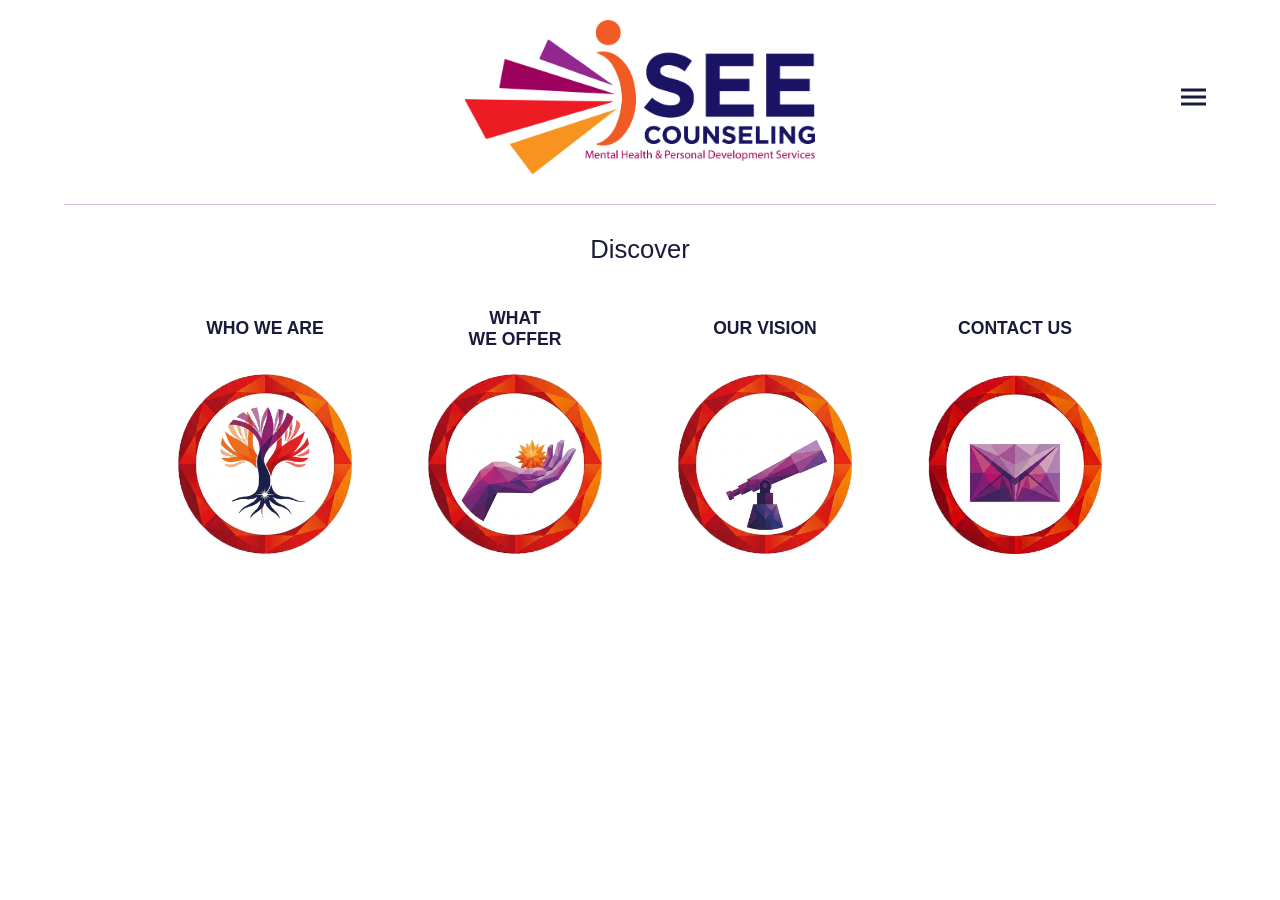
==== commit b074dce4: "Fix link and update text for 'What We Offer' Updated the 'What We Offer' link to point to 'services." ====
--- a/index.html
+++ b/index.html
@@ -233,13 +233,13 @@
             </div>
         </a>
 
-        <!-- What We Offer -->
-        <a href="#" class="nav-item">
-            <span>What We Offer</span>
-            <div class="icon-box">
-                <img src="images/offer.png" alt="What We Offer">
-            </div>
-        </a>
+        <!-- What We Offer - AMENDED -->
+<a href="services.html" class="nav-item">
+    <span>What<br>We Offer</span>
+    <div class="icon-box">
+        <img src="images/offer.png" alt="What We Offer">
+    </div>
+</a>
 
         <!-- Our Vision -->
         <a href="#" class="nav-item">
